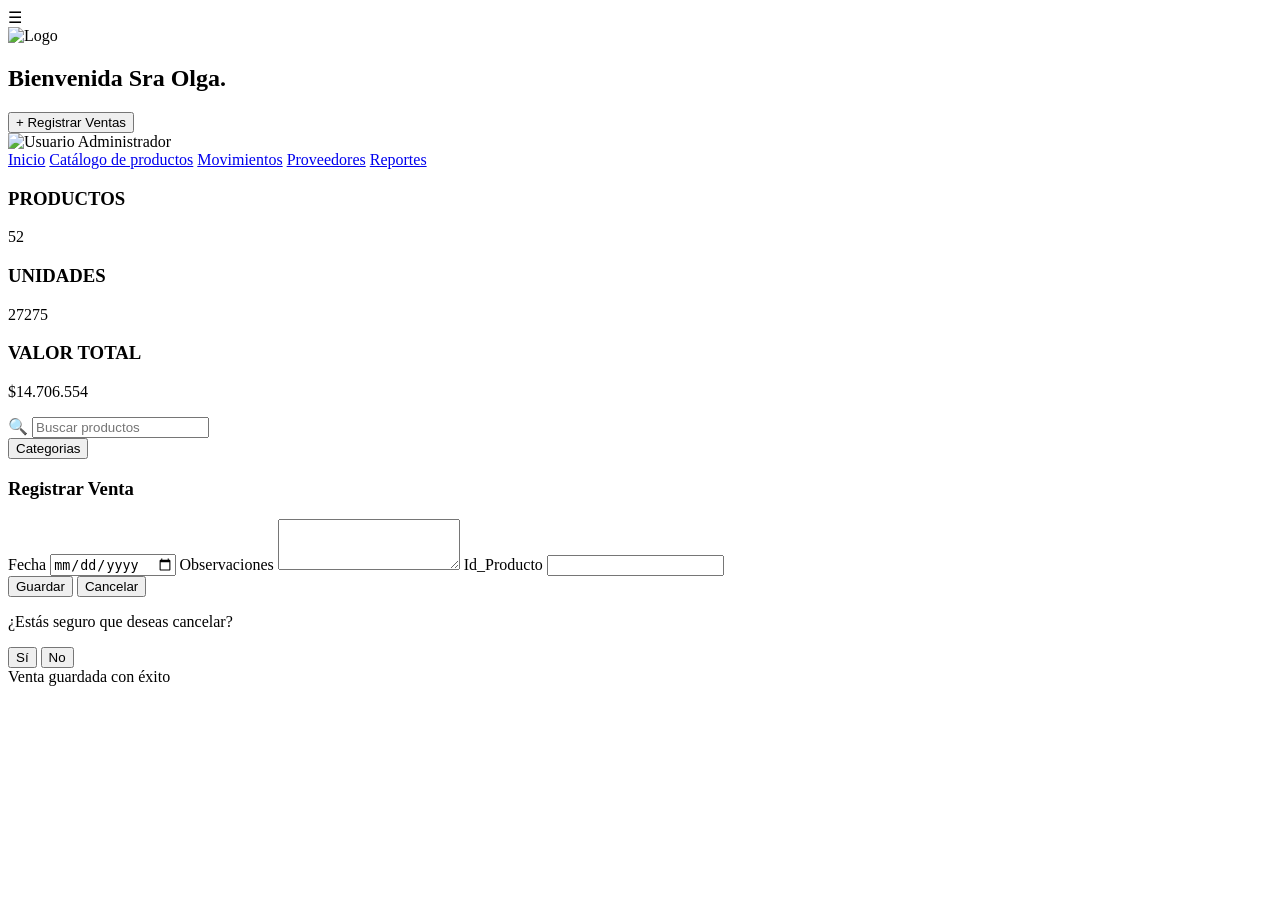
==== index.html @ 52bfcc4b "Add files via upload" ====
<!DOCTYPE html>
<html lang="es">
<head>
    <meta charset="UTF-8">
    <title>Dashboard</title>
    <link rel="stylesheet" href="css/styles.css">
</head>
<body>

<header class="topbar">

    <div class="left-section">
        <div class="hamburger" id="menuToggle">☰</div>
        <img src="icons/logo.png" alt="Logo" class="logo">
        <h2>Bienvenida Sra Olga.</h2>
    </div>

    <div class="right-section">
        <button class="btn-primary">+ Registrar Ventas</button>
        <div class="user-info">
            <img src="icons/icon_usuario.png" alt="Usuario">
            <span>Administrador</span>
        </div>
    </div>

</header>

<!-- SIDEBAR -->
<aside class="sidebar" id="sidebar">
    <nav>
        <a href="#">Inicio</a>
        <a href="#">Catálogo de productos</a>
        <a href="#">Movimientos</a>
        <a href="#">Proveedores</a>
        <a href="#">Reportes</a>
    </nav>
</aside>

<!-- CONTENIDO PRINCIPAL -->
<main class="main-content" id="mainContent">

    <!-- CARDS -->
    <section class="cards">
        <div class="card">
            <h3>PRODUCTOS</h3>
            <p>52</p>
        </div>

        <div class="card">
            <h3>UNIDADES</h3>
            <p>27275</p>
        </div>

        <div class="card">
            <h3>VALOR TOTAL</h3>
            <p>$14.706.554</p>
        </div>
    </section>

    <!-- BUSCADOR -->
    <section class="search-section">

    <div class="search-box">
        <span class="search-icon">🔍</span>
        <input type="text" placeholder="Buscar productos">
    </div>

    <button class="btn-secondary">Categorias</button>

</section>

<!-- MODAL REGISTRAR VENTA -->
<div class="modal-overlay" id="saleModal">
    <div class="modal">

        <h3>Registrar Venta</h3>

        <label>Fecha</label>
        <input type="date" id="saleDate">

        <label>Observaciones</label>
        <textarea id="saleObs" rows="3"></textarea>

        <label>Id_Producto</label>
        <input type="number" id="saleIdProducto">

        <div class="modal-buttons">
            <button class="btn-save" id="saveSale">Guardar</button>
            <button class="btn-cancel" id="cancelSale">Cancelar</button>
        </div>

    </div>
</div>

<!-- MODAL CONFIRMACION -->
<div class="modal-overlay" id="confirmModal">
    <div class="modal small">
        <p>¿Estás seguro que deseas cancelar?</p>
        <div class="modal-buttons">
            <button class="btn-save" id="confirmYes">Sí</button>
            <button class="btn-cancel" id="confirmNo">No</button>
        </div>
    </div>
</div>

<!-- ALERTA INTERNA -->
<div class="alert-success" id="successAlert">
    Venta guardada con éxito
</div>


</main>

<script src="js/index.js"></script>
</body>
</html>
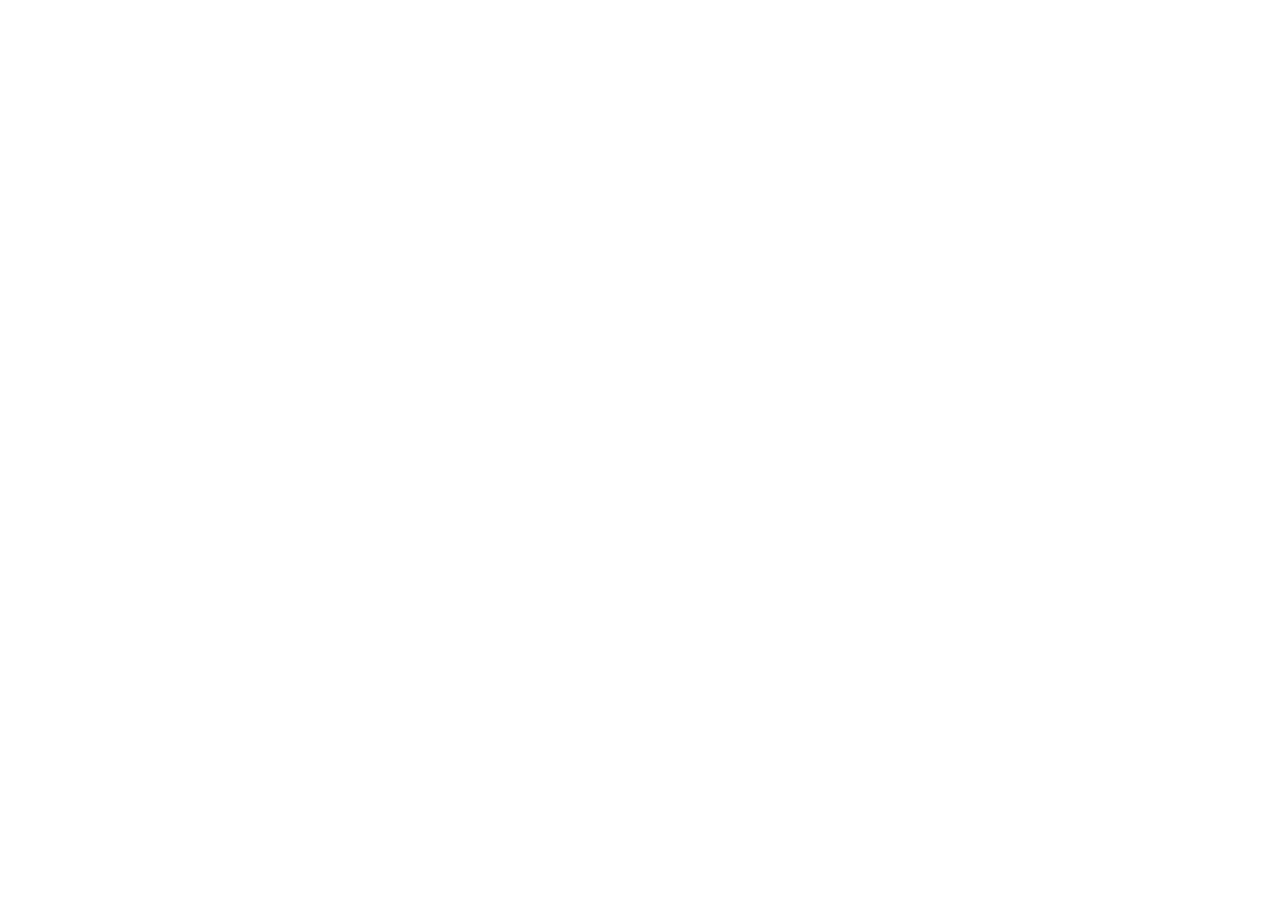
==== commit 605f278f: "Fix HTML structure and formatting issues" ====
--- a/index.html
+++ b/index.html
@@ -2,8 +2,7 @@
 <html lang="es">
 <head>
     <meta charset="UTF-8">
-    <title>Dashboard</title>
-    <link rel="stylesheet" href="css/styles.css">
+    <title>Da
 </head>
 <body>
 
@@ -114,3 +113,5 @@
 <script src="js/index.js"></script>
 </body>
 </html>
+
+
